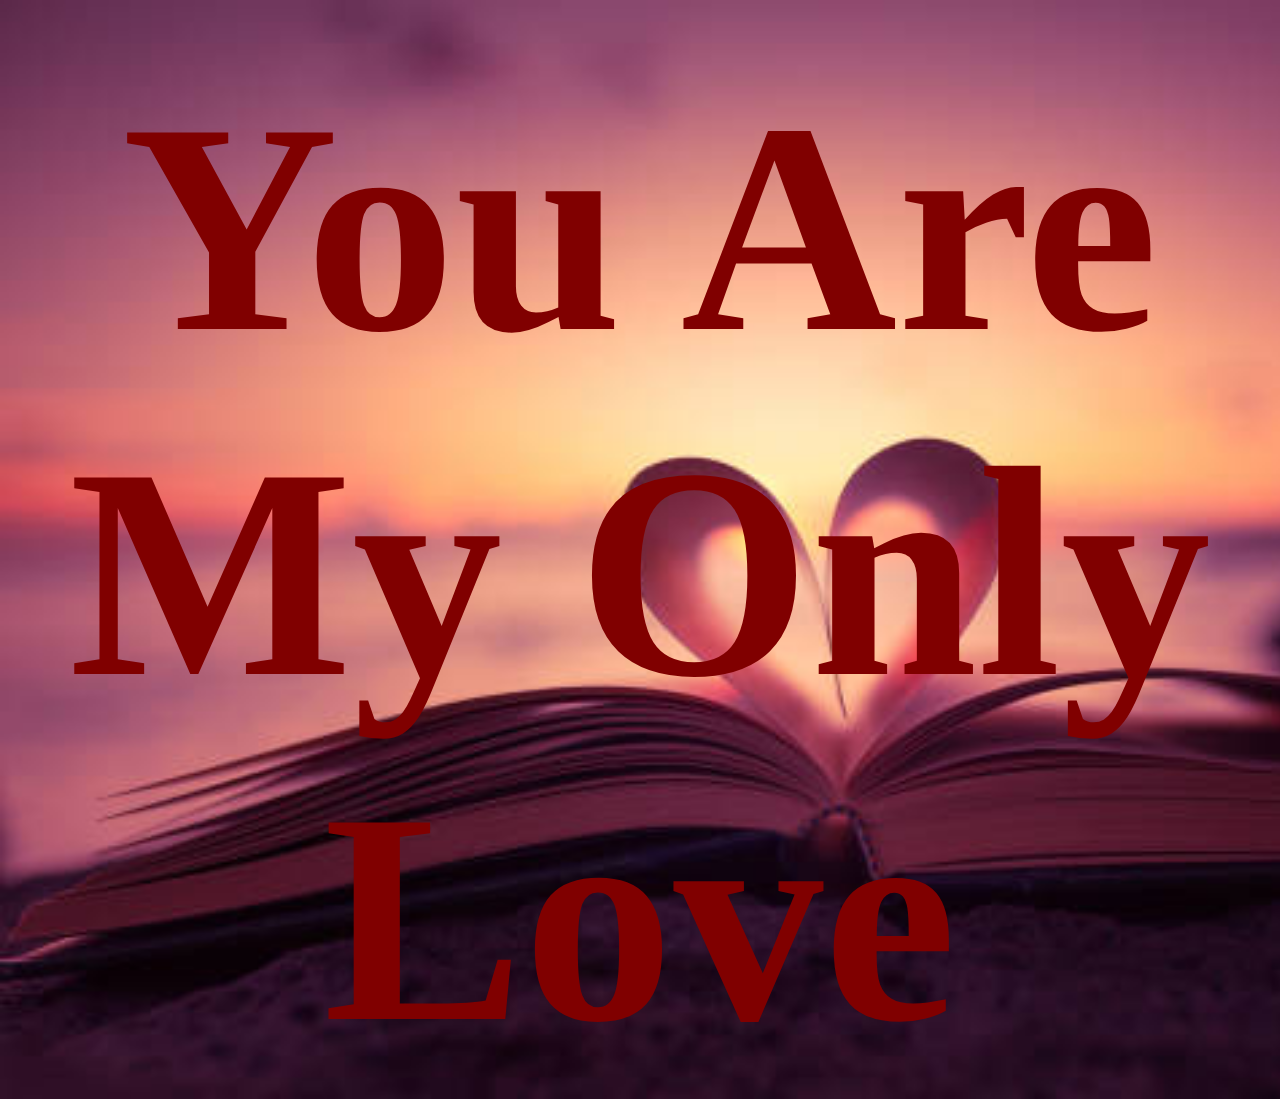
==== Love/index.html @ eed8dd94 "For My Love" ====
<!DOCTYPE html>
<html>
<head>
	<title>For My Love</title>
	<link rel="stylesheet" type="text/css" href="style.css">
</head>
<body>

	<embed src="09. Helwa El Bedayat.mp3" autostart="true" loop="true"
	width="2" height="0">
	</embed>

	<h1>You Are My Only Love</h1>

</body>
</html>
---- Love/style.css ----
body {
	background-image: url("Love.jpg");
	background-repeat: no-repeat;
	background-size: cover;
}

h1 {
	font-size: 300px;
	text-align: center;
	margin: 30px auto 0 auto;
	color: maroon;
}
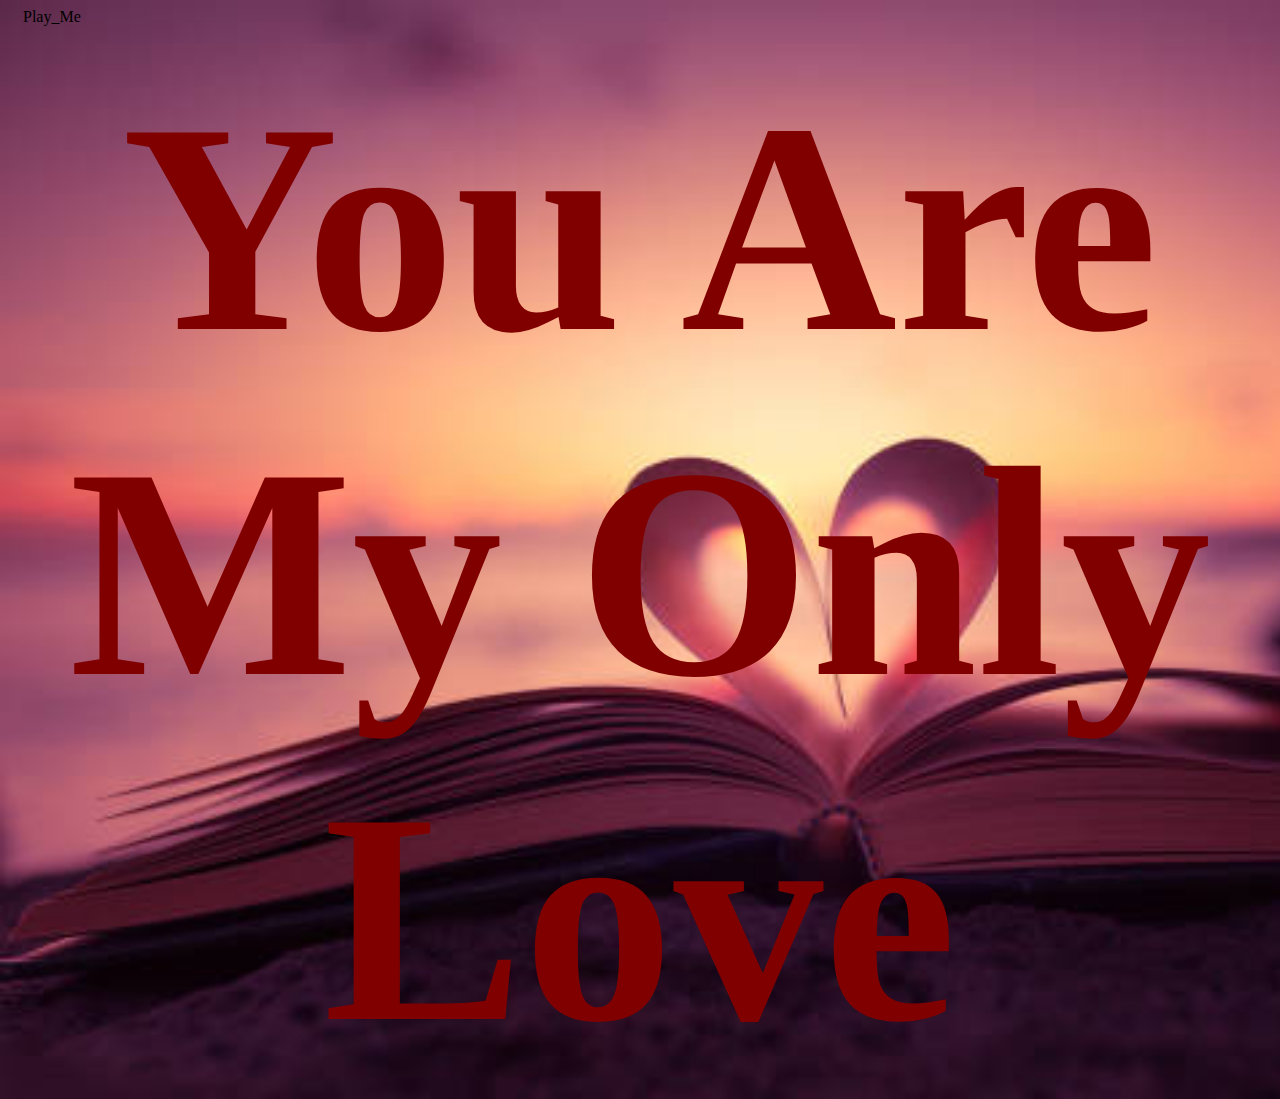
==== commit 15d0f191: "Mod3 Sol" ====
--- a/Love/index.html
+++ b/Love/index.html
@@ -7,7 +7,7 @@
 <body>
 
 	<embed src="09. Helwa El Bedayat.mp3" autostart="true" loop="true"
-	width="2" height="0">
+	width="15" height="0">Play_Me
 	</embed>
 
 	<h1>You Are My Only Love</h1>
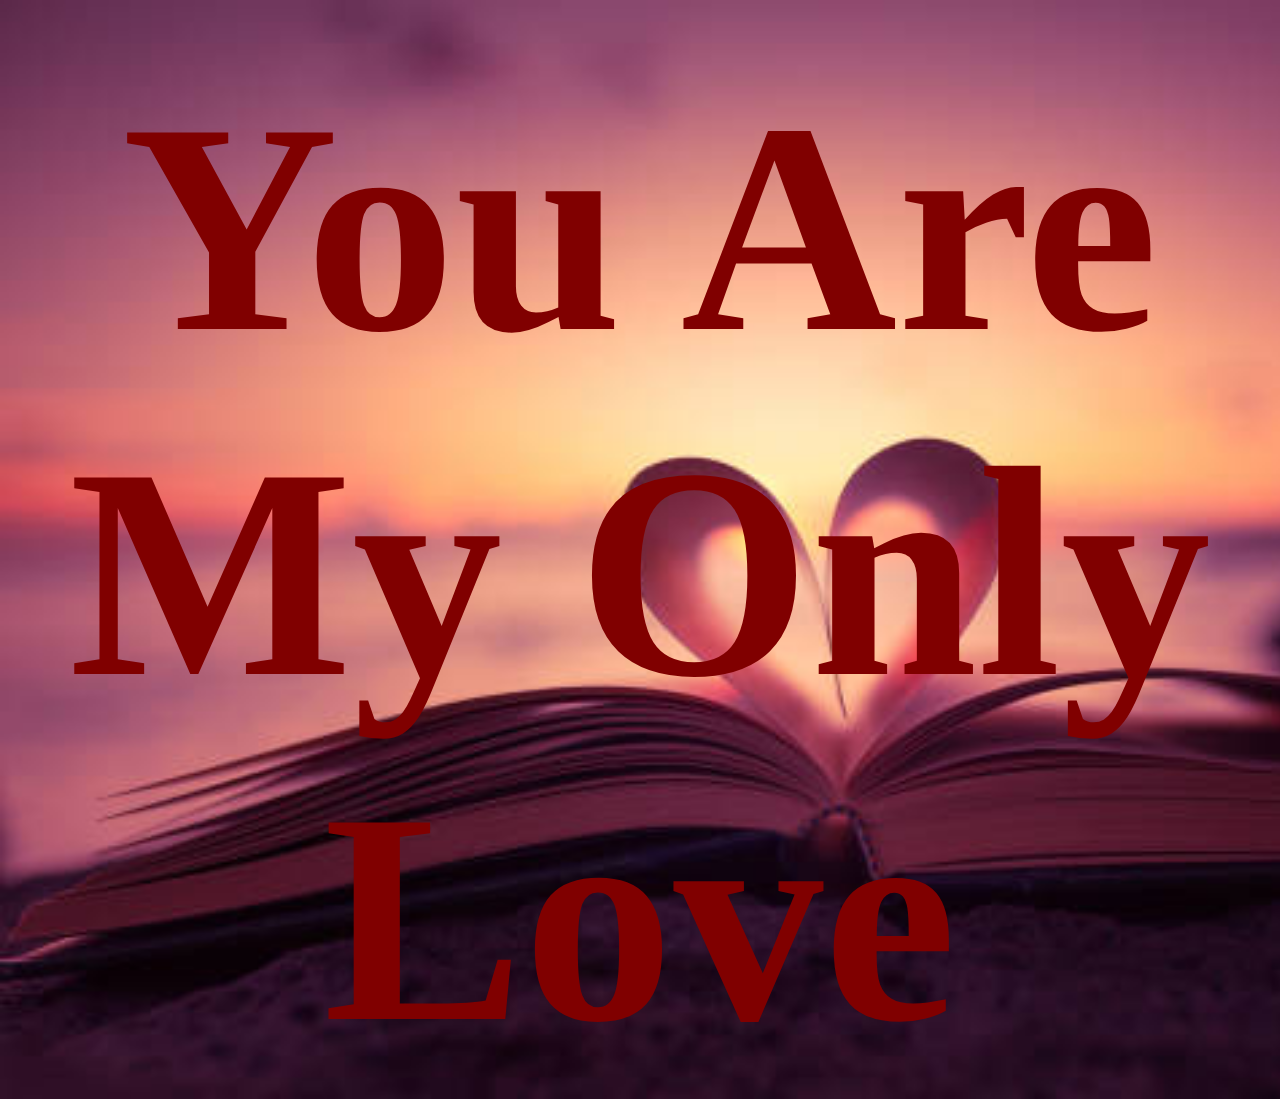
==== commit 7908398a: "Update index.html" ====
--- a/Love/index.html
+++ b/Love/index.html
@@ -7,10 +7,9 @@
 <body>
 
 	<embed src="09. Helwa El Bedayat.mp3" autostart="true" loop="true"
-	width="15" height="0">Play_Me
-	</embed>
+	width="15" height="0"></embed>
 
 	<h1>You Are My Only Love</h1>
 
 </body>
-</html>+</html>
